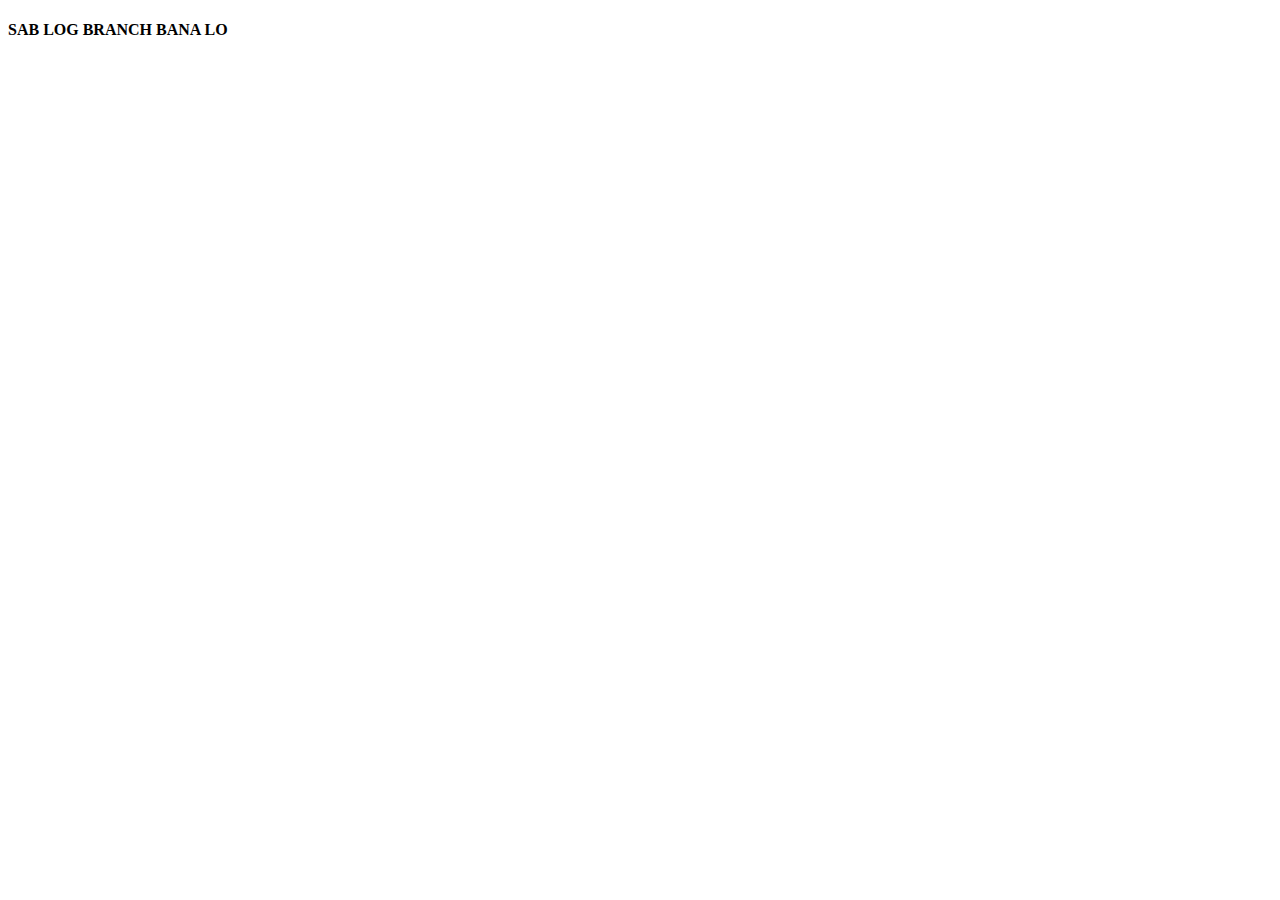
==== index.html @ 9c44f409 "Intial Commit" ====
<!DOCTYPE html>
<html lang="en">
<head>
    <meta charset="UTF-8">
    <meta http-equiv="X-UA-Compatible" content="IE=edge">
    <meta name="viewport" content="width=device-width, initial-scale=1.0">
    <title>CSS ZIP</title>
</head>
<body>
    <h4>SAB LOG BRANCH BANA LO</h4>
</body>
</html>
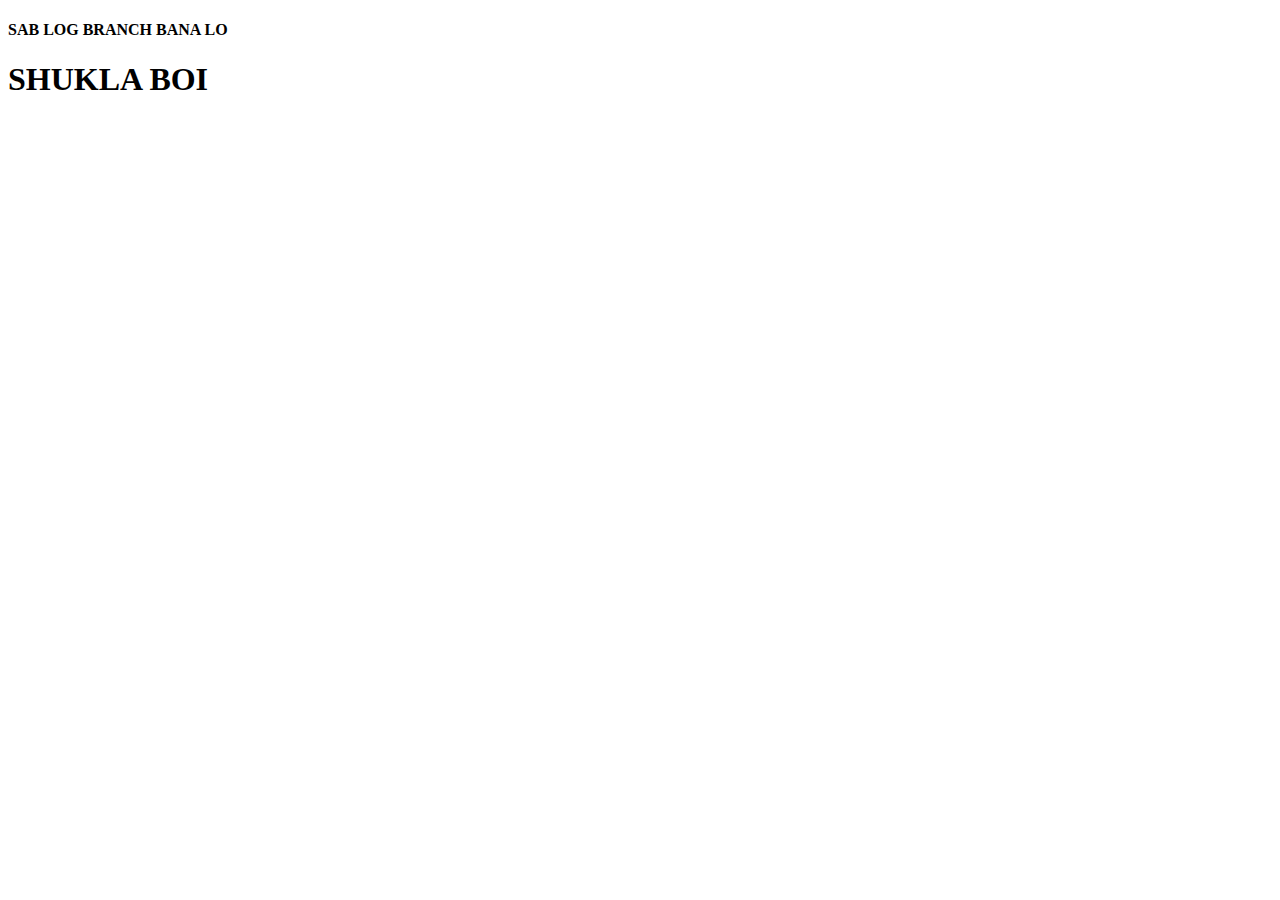
==== commit a0eb4db7: "New Brnch" ====
--- a/index.html
+++ b/index.html
@@ -8,5 +8,6 @@
 </head>
 <body>
     <h4>SAB LOG BRANCH BANA LO</h4>
+    <h1>SHUKLA BOI</h1>
 </body>
 </html>